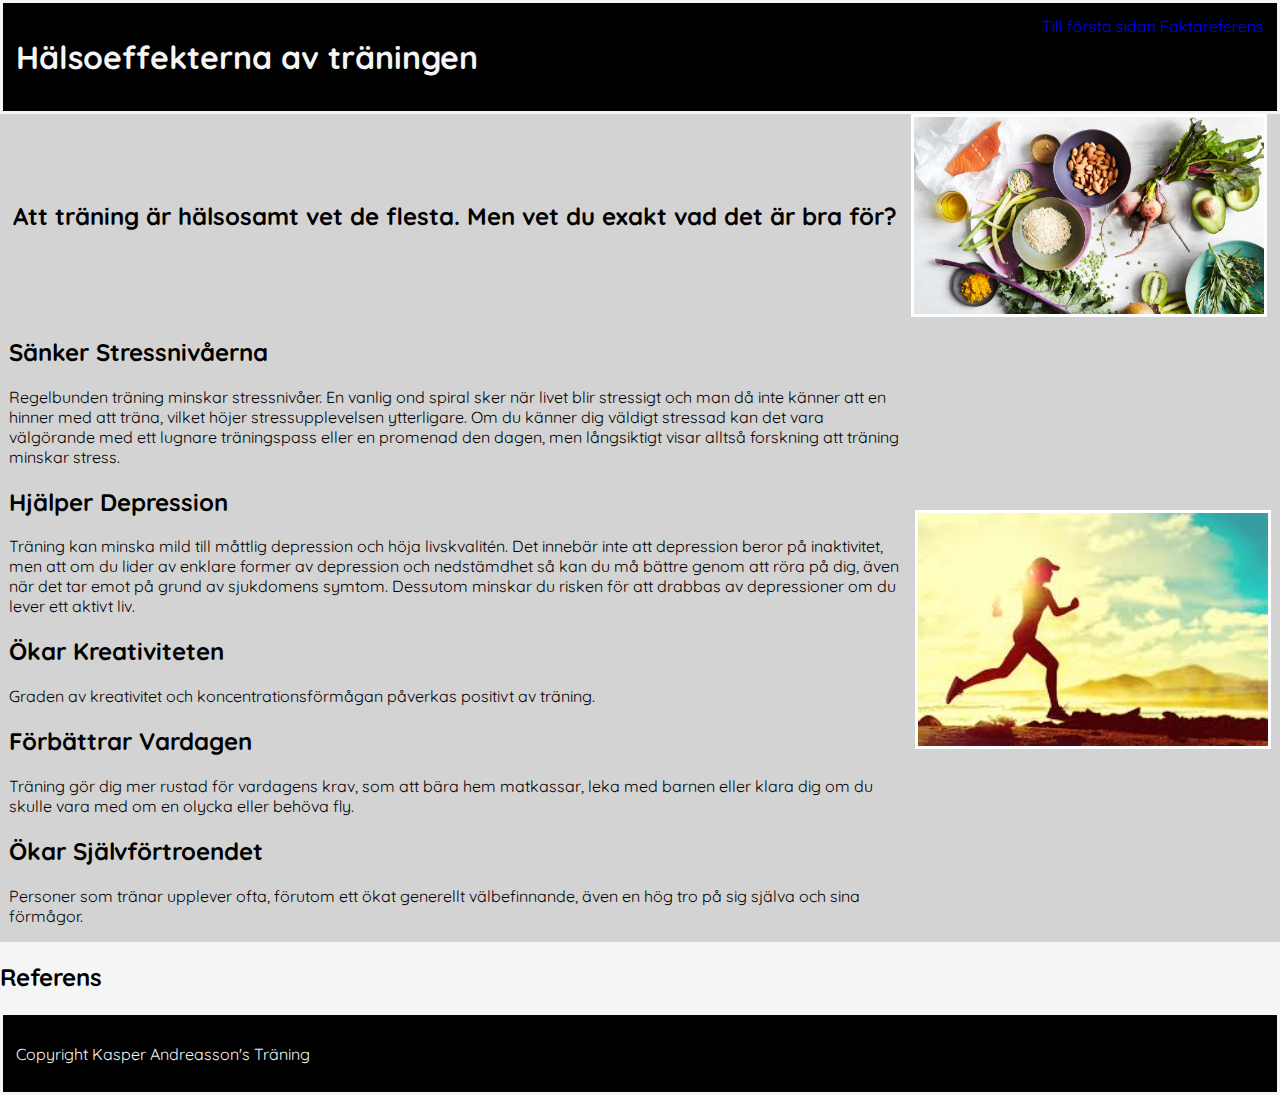
==== health.html @ 70d4ee25 "first commit" ====
<!DOCTYPE html>
<html lang="en">
  <head>
    <meta charset="UTF-8" />
    <meta name="viewport" content="width=device-width, initial-scale=1.0" />
    <title>Hälsoeffekter</title>
    <link rel="stylesheet" href="style.css" />
    <link
      href="https://fonts.googleapis.com/css2?family=Quicksand:wght@300;600&display=swap"
      rel="stylesheet"
    />
  </head>
  <body>
    <header class="flex-bars">
      <h1>Hälsoeffekterna av träningen</h1>
      <aside>
        <a href="index.html" target="_blank">Till första sidan</a>

        <a href="#referens">Faktareferens</a>
      </aside>
    </header>
    <article>
      <section class="flex-section">
        <aside>
          <h2>
            Att träning är hälsosamt vet de flesta. Men vet du exakt vad det är
            bra för?
          </h2>
        </aside>
        <img src="healthy1.jpg" alt="Bild på hälsosam mat" width="350" />
      </section>

      <section class="flex-section">
        <aside>
          <h2>Sänker Stressnivåerna</h2>
          <p>
            Regelbunden träning minskar stressnivåer. En vanlig ond spiral sker
            när livet blir stressigt och man då inte känner att en hinner med
            att träna, vilket höjer stressupplevelsen ytterligare. Om du känner
            dig väldigt stressad kan det vara välgörande med ett lugnare
            träningspass eller en promenad den dagen, men långsiktigt visar
            alltså forskning att träning minskar stress.
          </p>
          <h2>Hjälper Depression</h2>
          <p>
            Träning kan minska mild till måttlig depression och höja
            livskvalitén. Det innebär inte att depression beror på inaktivitet,
            men att om du lider av enklare former av depression och nedstämdhet
            så kan du må bättre genom att röra på dig, även när det tar emot på
            grund av sjukdomens symtom. Dessutom minskar du risken för att
            drabbas av depressioner om du lever ett aktivt liv.
          </p>
          <h2>Ökar Kreativiteten</h2>
          <p>
            Graden av kreativitet och koncentrationsförmågan påverkas positivt
            av träning.
          </p>
          <h2>Förbättrar Vardagen</h2>
          <p>
            Träning gör dig mer rustad för vardagens krav, som att bära hem
            matkassar, leka med barnen eller klara dig om du skulle vara med om
            en olycka eller behöva fly.
          </p>
          <h2>Ökar Självförtroendet</h2>
          <p>
            Personer som tränar upplever ofta, förutom ett ökat generellt
            välbefinnande, även en hög tro på sig själva och sina förmågor.
          </p>
        </aside>

        <img
          src="healthy2.jpg"
          alt="Bild på person som springer vid vattnet"
          width="350"
        />
      </section>
    </article>
    <article id="referens">
      <h2>Referens</h2>
    </article>
    <footer class="flex-bars">
      <p>Copyright Kasper Andreasson's Träning</p>
    </footer>
  </body>
</html>
---- style.css ----
body {
  margin: 0;
  padding: 0;
  background-color: whitesmoke;
  font-family: "Quicksand", sans-serif;
  color: black;
}

h2 {
  color: black;
}

.flex-section {
  display: flex;
  justify-content: space-evenly;
  align-items: center;
  background-color: lightgray;
}

.flex-section aside {
  max-width: 70%;
}

.flex-section img {
  border: white solid;
}

.flex-bars {
  display: flex;
  background-color: black;
  color: whitesmoke;
  padding: 1%;
  justify-content: space-between;
  border: whitesmoke solid;
}
.flex-bars a {
  text-decoration: none;
}

a:hover {
  color: lightslategrey;
}
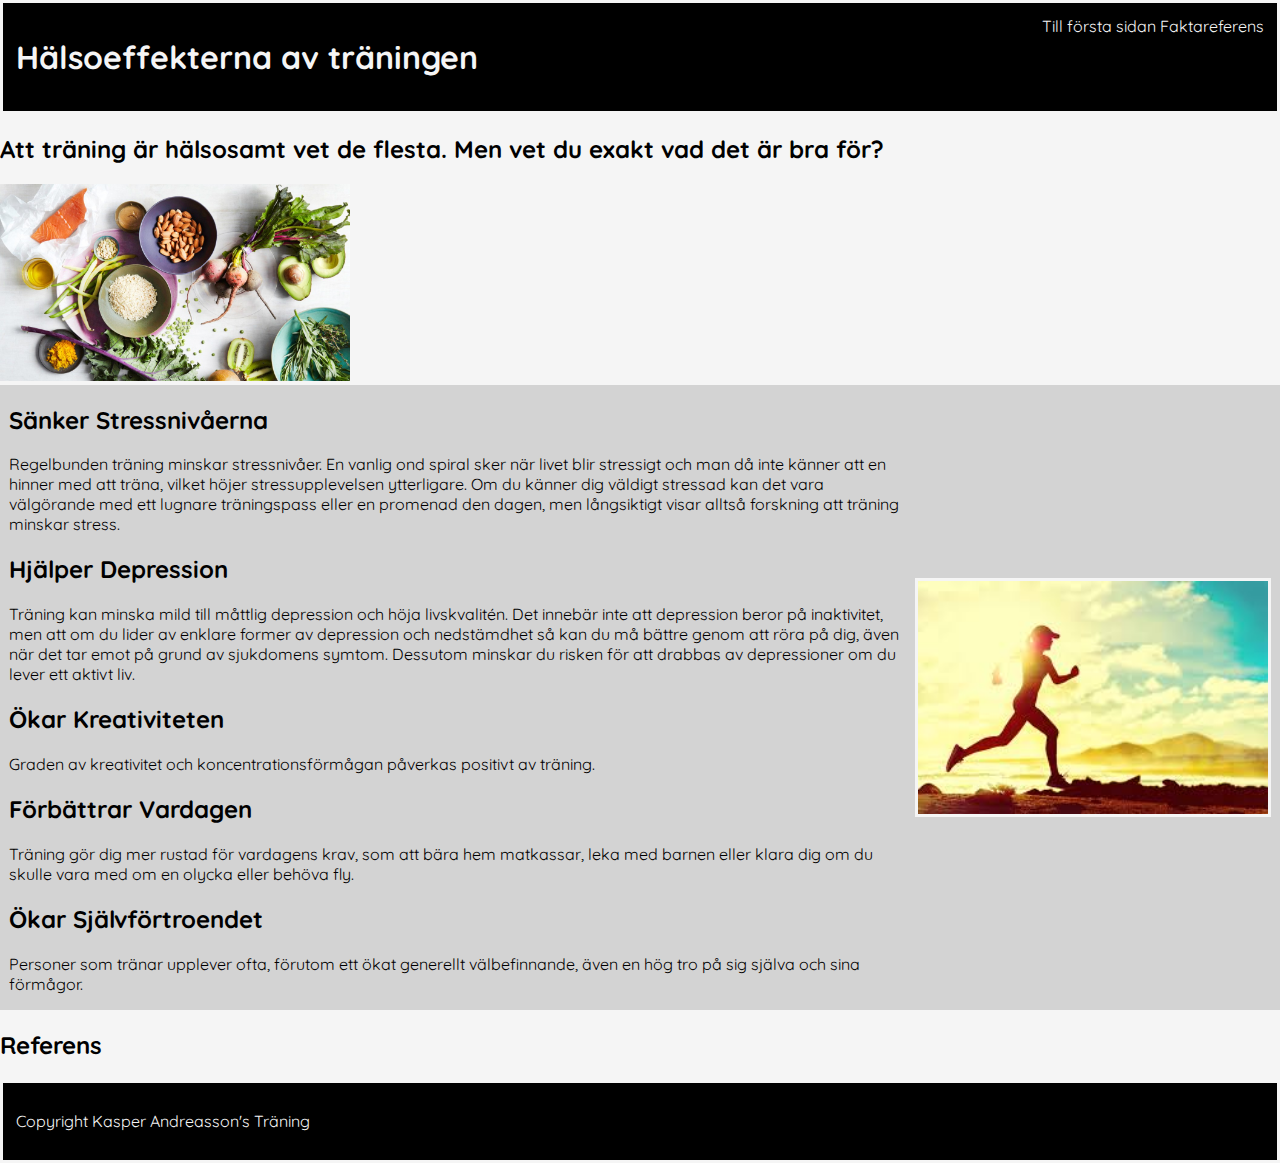
==== commit 56314999: "flexboxade index" ====
--- a/health.html
+++ b/health.html
@@ -20,7 +20,7 @@
       </aside>
     </header>
     <article>
-      <section class="flex-section">
+      <section class="flex-section1">
         <aside>
           <h2>
             Att träning är hälsosamt vet de flesta. Men vet du exakt vad det är
--- a/style.css
+++ b/style.css
@@ -22,7 +22,7 @@
 }
 
 .flex-section img {
-  border: white solid;
+  border: whitesmoke solid;
 }
 
 .flex-bars {
@@ -34,9 +34,13 @@
   border: whitesmoke solid;
 }
 .flex-bars a {
+  color: whitesmoke;
   text-decoration: none;
 }
 
-a:hover {
+.flex-bars a:hover {
   color: lightslategrey;
 }
+.flex-bars footer {
+  justify-content: center;
+}
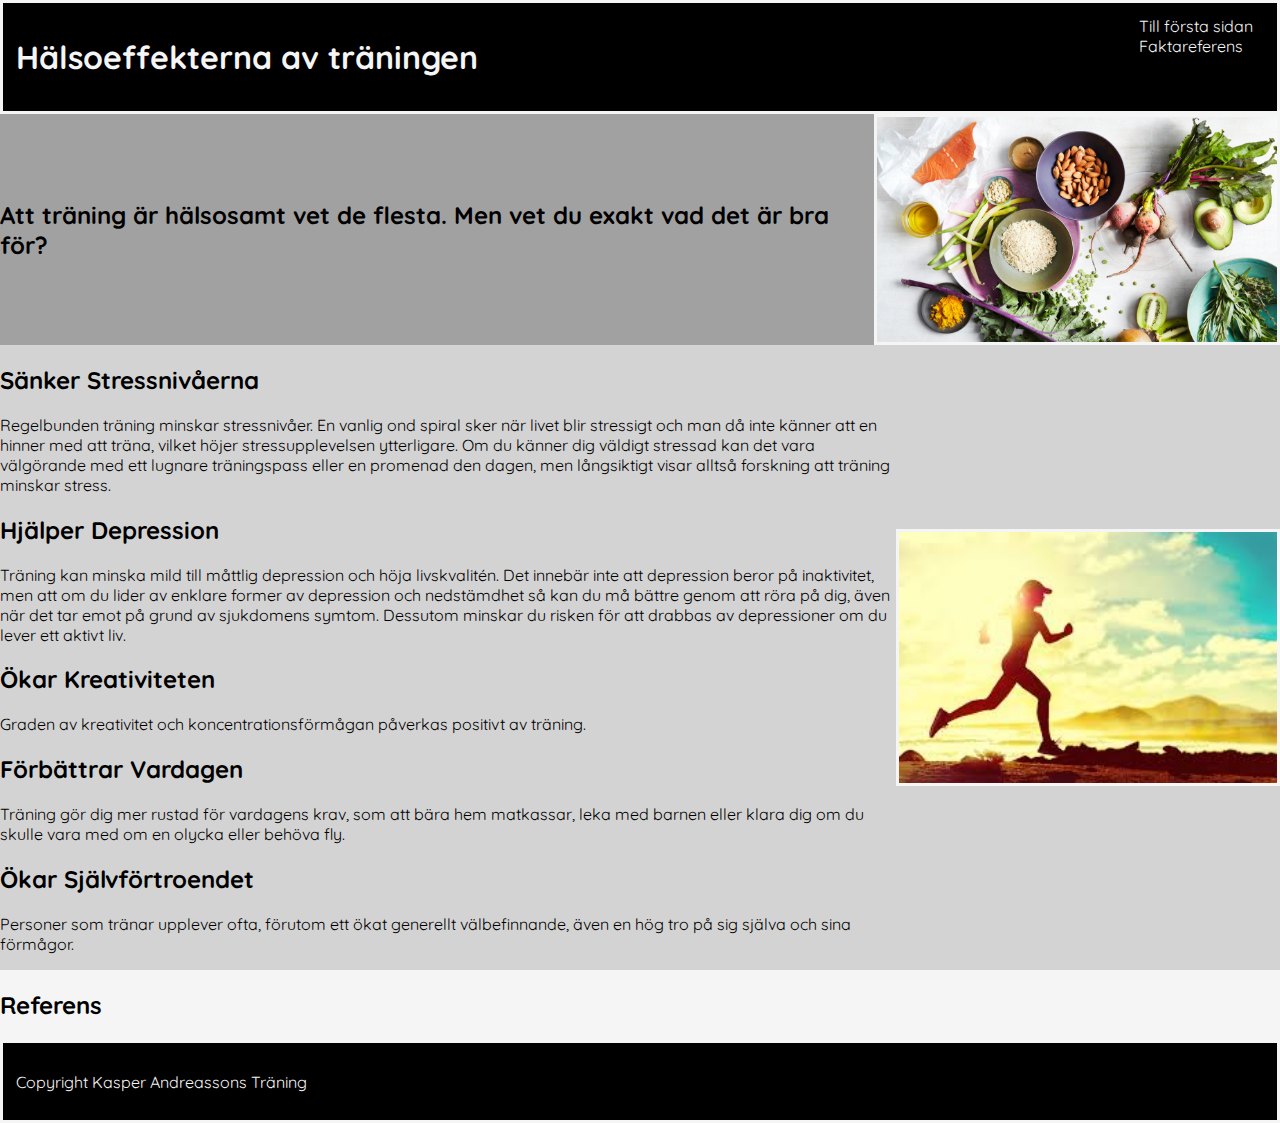
==== commit e45e1635: "la till fler bilder" ====
--- a/health.html
+++ b/health.html
@@ -27,7 +27,7 @@
             bra för?
           </h2>
         </aside>
-        <img src="healthy1.jpg" alt="Bild på hälsosam mat" width="350" />
+        <img src="healthy1.jpg" alt="Bild på hälsosam mat" width="400" />
       </section>
 
       <section class="flex-section">
@@ -67,11 +67,10 @@
             välbefinnande, även en hög tro på sig själva och sina förmågor.
           </p>
         </aside>
-
         <img
           src="healthy2.jpg"
           alt="Bild på person som springer vid vattnet"
-          width="350"
+          width="400"
         />
       </section>
     </article>
@@ -79,7 +78,7 @@
       <h2>Referens</h2>
     </article>
     <footer class="flex-bars">
-      <p>Copyright Kasper Andreasson's Träning</p>
+      <p>Copyright Kasper Andreassons Träning</p>
     </footer>
   </body>
 </html>
--- a/style.css
+++ b/style.css
@@ -1,12 +1,8 @@
 body {
-  margin: 0;
-  padding: 0;
+  margin: 0%;
+  padding: 0%;
   background-color: whitesmoke;
   font-family: "Quicksand", sans-serif;
-  color: black;
-}
-
-h2 {
   color: black;
 }
 
@@ -24,12 +20,14 @@
 .flex-section img {
   border: whitesmoke solid;
 }
-
+.flex-section1 img {
+  border: whitesmoke solid;
+}
 .flex-bars {
   display: flex;
   background-color: black;
+  padding: 1%;
   color: whitesmoke;
-  padding: 1%;
   justify-content: space-between;
   border: whitesmoke solid;
 }
@@ -41,6 +39,16 @@
 .flex-bars a:hover {
   color: lightslategrey;
 }
-.flex-bars footer {
-  justify-content: center;
+.flex-bars aside {
+  max-width: 10%;
 }
+
+.flex-section1 {
+  display: flex;
+  justify-content: space-evenly;
+  align-items: center;
+  background-color: rgb(161, 161, 161);
+}
+.flex-section1 aside {
+  max-width: 70%;
+}
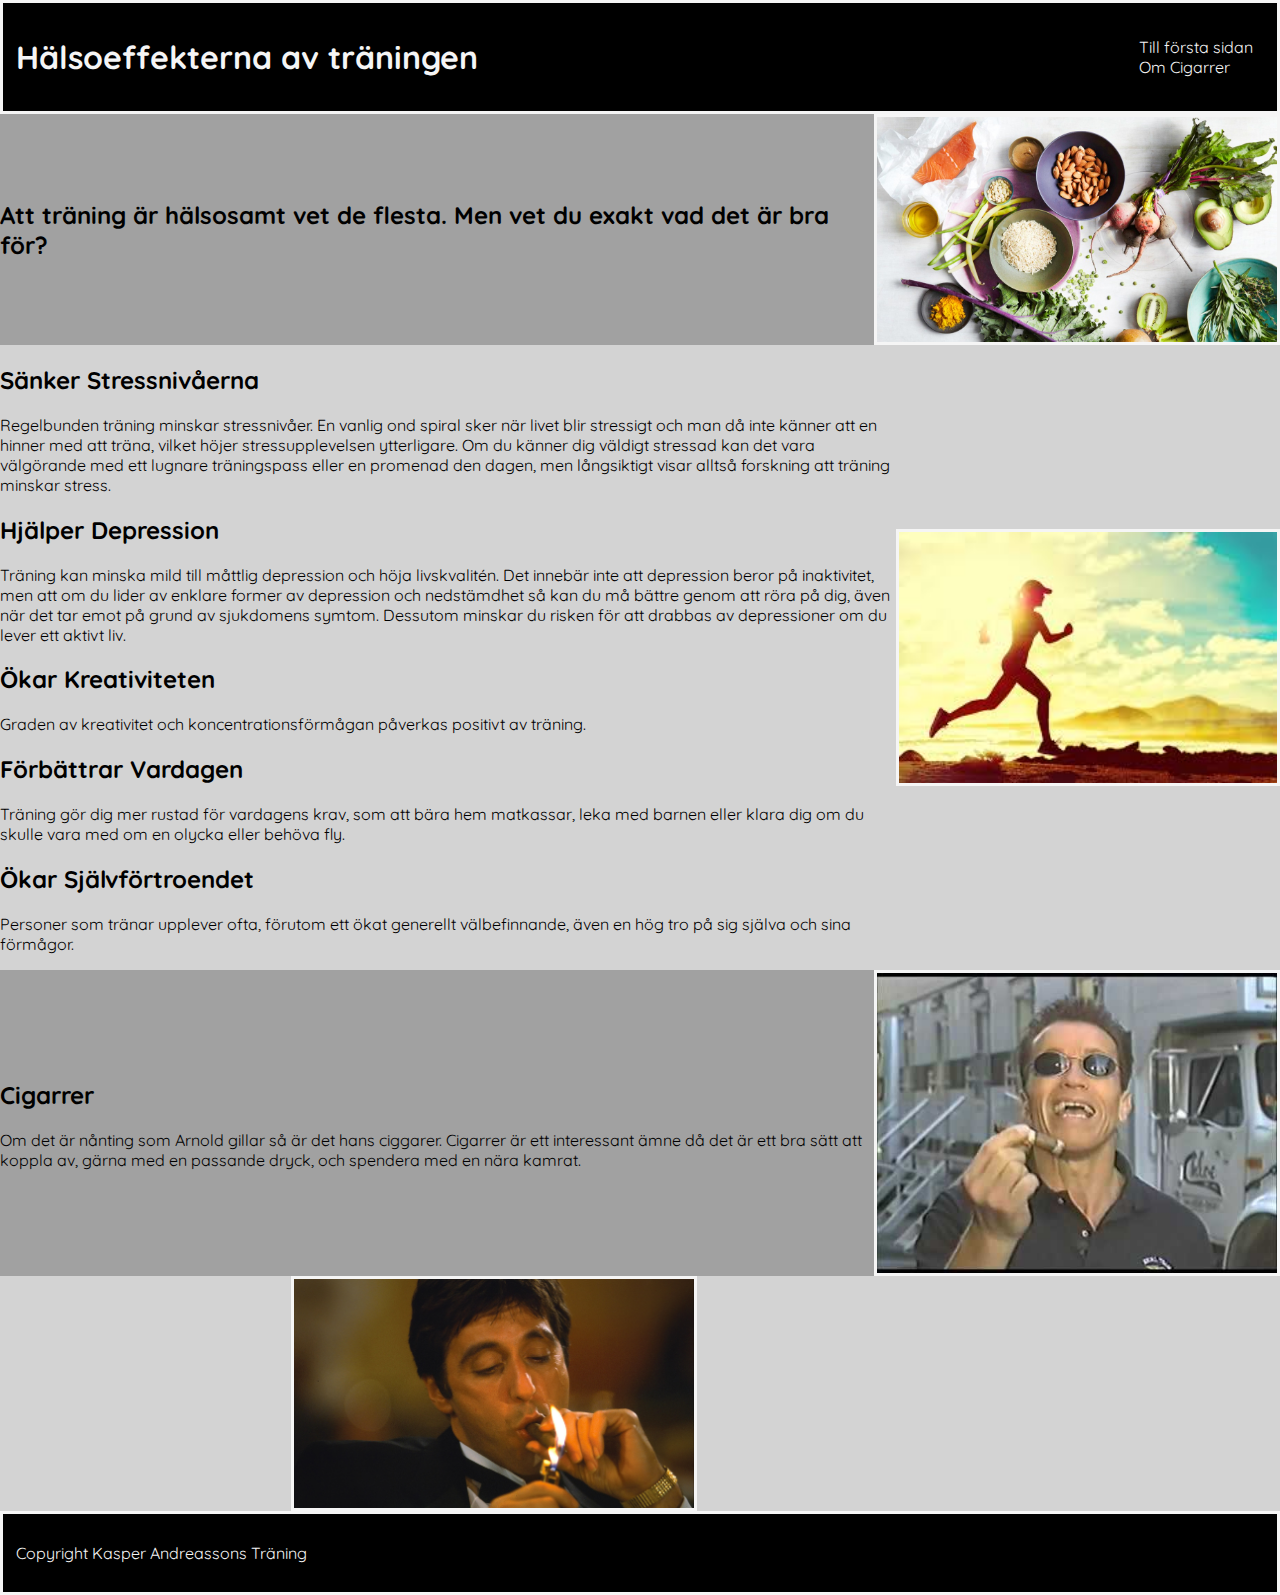
==== commit 988b2ce7: "fortsatt på information i sidan såsom träning" ====
--- a/health.html
+++ b/health.html
@@ -16,7 +16,7 @@
       <aside>
         <a href="index.html" target="_blank">Till första sidan</a>
 
-        <a href="#referens">Faktareferens</a>
+        <a href="#Cigarrer">Om Cigarrer</a>
       </aside>
     </header>
     <article>
@@ -74,8 +74,35 @@
         />
       </section>
     </article>
-    <article id="referens">
-      <h2>Referens</h2>
+    <article id="Cigarrer">
+      <section class="flex-section1">
+        <aside>
+          <h2>Cigarrer</h2>
+          <p>
+            Om det är nånting som Arnold gillar så är det hans ciggarer.
+            Cigarrer är ett interessant ämne då det är ett bra sätt att koppla
+            av, gärna med en passande dryck, och spendera med en nära kamrat.
+          </p>
+        </aside>
+        <img
+          src="cigar.jpg"
+          alt="Bild på Arnold Schwarzenegger med en cigarr"
+          width="400"
+        />
+      </section>
+      <section class="flex-section">
+        <img
+          src="gudfadern.jpg"
+          alt="Bild på Michael Corleone med en cigarr"
+          width="400"
+        />
+        <aside>
+          <p></p>
+          <p></p>
+          <p></p>
+          <p></p>
+        </aside>
+      </section>
     </article>
     <footer class="flex-bars">
       <p>Copyright Kasper Andreassons Träning</p>
--- a/style.css
+++ b/style.css
@@ -29,6 +29,7 @@
   padding: 1%;
   color: whitesmoke;
   justify-content: space-between;
+  align-items: center;
   border: whitesmoke solid;
 }
 .flex-bars a {
@@ -49,6 +50,3 @@
   align-items: center;
   background-color: rgb(161, 161, 161);
 }
-.flex-section1 aside {
-  max-width: 70%;
-}
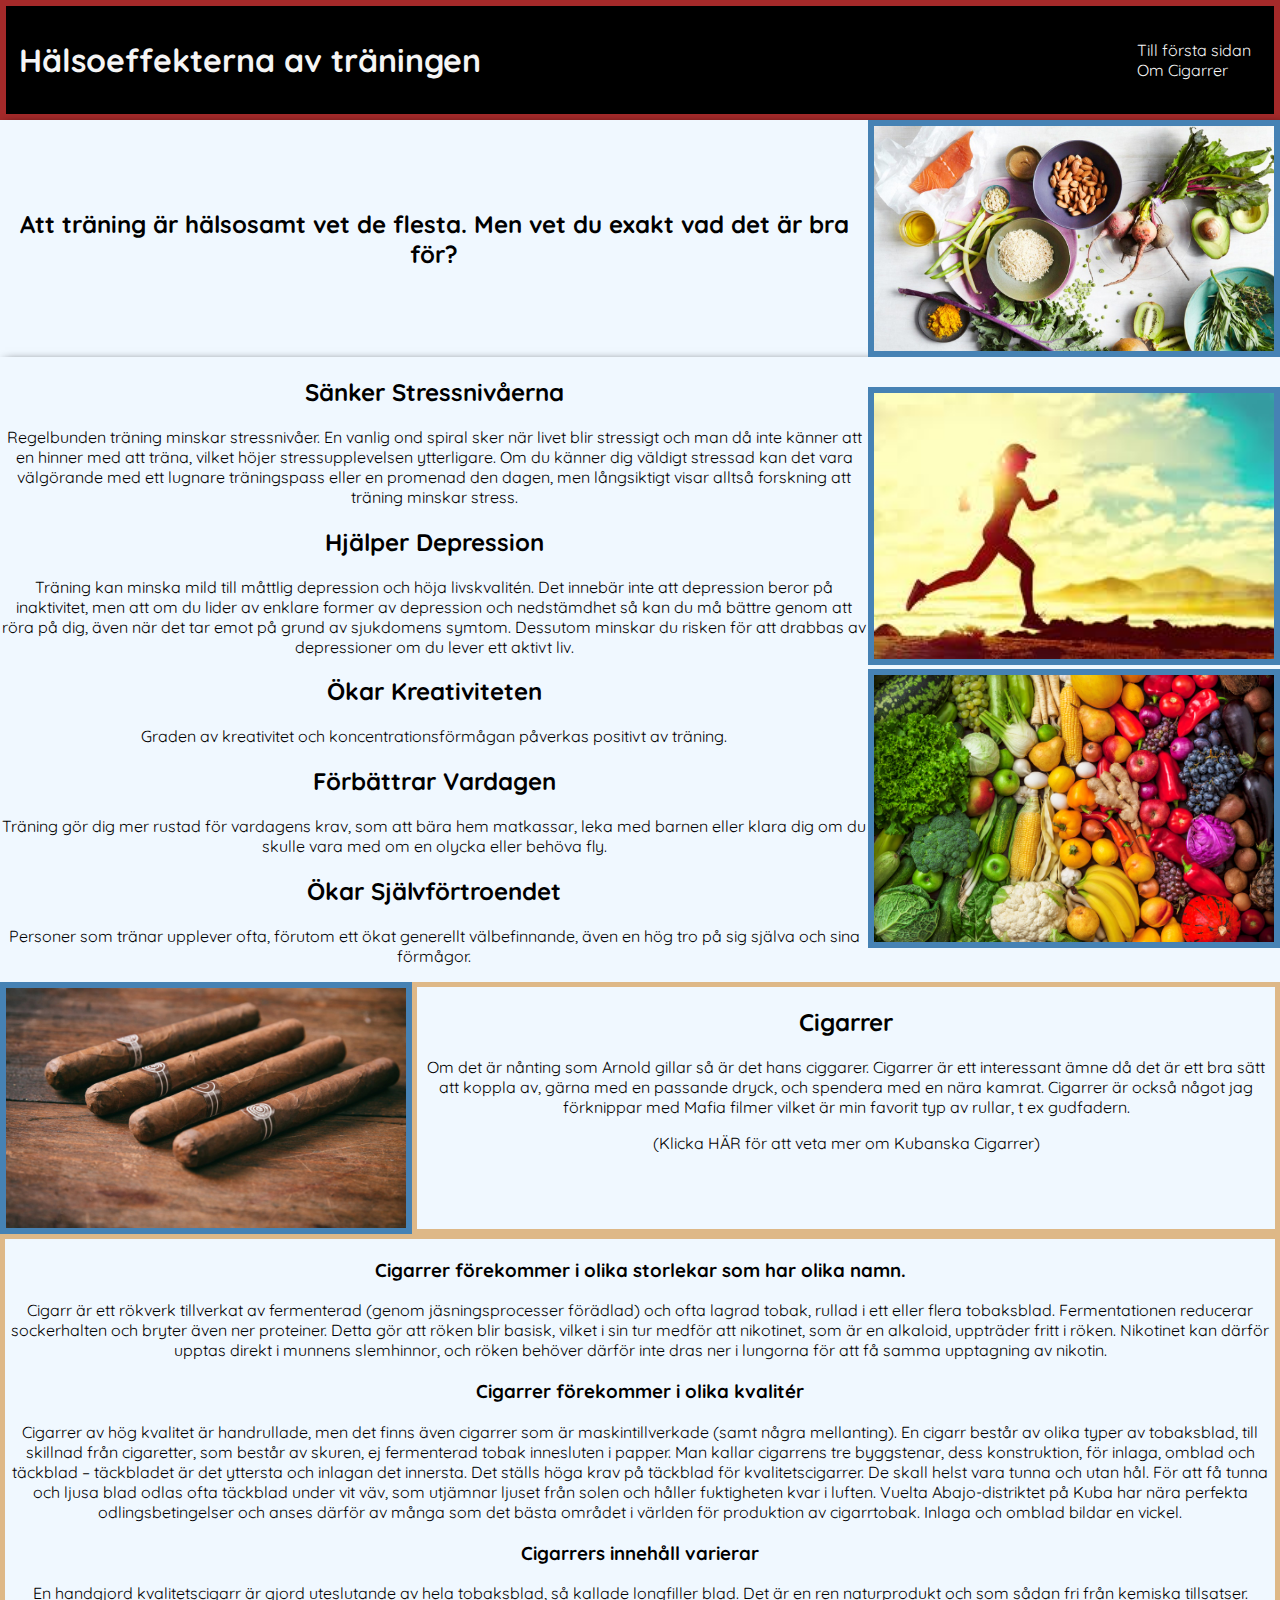
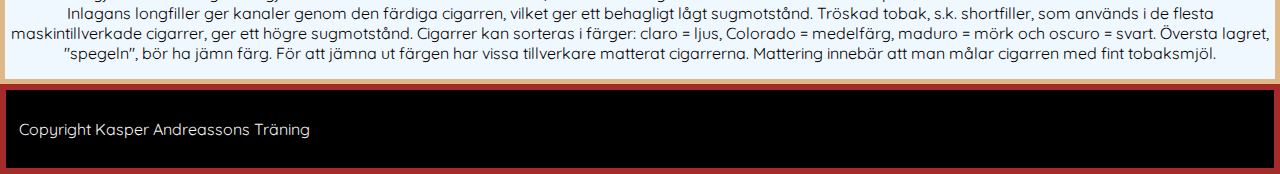
==== commit ed01d311: "lagt in nya bilder, ändrat borders i ccs för class" ====
--- a/health.html
+++ b/health.html
@@ -20,7 +20,7 @@
       </aside>
     </header>
     <article>
-      <section class="flex-section1">
+      <section class="flex-section">
         <aside>
           <h2>
             Att träning är hälsosamt vet de flesta. Men vet du exakt vad det är
@@ -67,41 +67,86 @@
             välbefinnande, även en hög tro på sig själva och sina förmågor.
           </p>
         </aside>
-        <img
-          src="healthy2.jpg"
-          alt="Bild på person som springer vid vattnet"
-          width="400"
-        />
+        <section>
+          <img
+            src="healthy2.jpg"
+            alt="Bild på person som springer vid vattnet"
+            width="400"
+          />
+          <img
+            src="healthy3.jpg"
+            alt="Bild på Hälsosamma grönsaker"
+            width="400"
+          />
+        </section>
       </section>
     </article>
     <article id="Cigarrer">
-      <section class="flex-section1">
-        <aside>
+      <section class="flex-section2">
+        <img
+          src="backgroundcigar1.jpg"
+          alt="Bild på ciggarrer på ett bord"
+          width="400"
+        />
+        <div>
           <h2>Cigarrer</h2>
           <p>
             Om det är nånting som Arnold gillar så är det hans ciggarer.
             Cigarrer är ett interessant ämne då det är ett bra sätt att koppla
             av, gärna med en passande dryck, och spendera med en nära kamrat.
+            Cigarrer är också något jag förknippar med Mafia filmer vilket är
+            min favorit typ av rullar, t ex gudfadern.
           </p>
-        </aside>
-        <img
-          src="cigar.jpg"
-          alt="Bild på Arnold Schwarzenegger med en cigarr"
-          width="400"
-        />
+          <a href="https://www.youtube.com/watch?v=vA_j6rjsBec" target="_blank"
+            >(Klicka HÄR för att veta mer om Kubanska Cigarrer)
+          </a>
+        </div>
       </section>
-      <section class="flex-section">
-        <img
-          src="gudfadern.jpg"
-          alt="Bild på Michael Corleone med en cigarr"
-          width="400"
-        />
-        <aside>
-          <p></p>
-          <p></p>
-          <p></p>
-          <p></p>
-        </aside>
+      <section class="flex-section2">
+        <div>
+          <h3>Cigarrer förekommer i olika storlekar som har olika namn.</h3>
+
+          <p>
+            Cigarr är ett rökverk tillverkat av fermenterad (genom
+            jäsningsprocesser förädlad) och ofta lagrad tobak, rullad i ett
+            eller flera tobaksblad. Fermentationen reducerar sockerhalten och
+            bryter även ner proteiner. Detta gör att röken blir basisk, vilket i
+            sin tur medför att nikotinet, som är en alkaloid, uppträder fritt i
+            röken. Nikotinet kan därför upptas direkt i munnens slemhinnor, och
+            röken behöver därför inte dras ner i lungorna för att få samma
+            upptagning av nikotin.
+          </p>
+          <h3>Cigarrer förekommer i olika kvalitér</h3>
+          <p>
+            Cigarrer av hög kvalitet är handrullade, men det finns även cigarrer
+            som är maskintillverkade (samt några mellanting). En cigarr består
+            av olika typer av tobaksblad, till skillnad från cigaretter, som
+            består av skuren, ej fermenterad tobak innesluten i papper. Man
+            kallar cigarrens tre byggstenar, dess konstruktion, för inlaga,
+            omblad och täckblad – täckbladet är det yttersta och inlagan det
+            innersta. Det ställs höga krav på täckblad för kvalitetscigarrer. De
+            skall helst vara tunna och utan hål. För att få tunna och ljusa blad
+            odlas ofta täckblad under vit väv, som utjämnar ljuset från solen
+            och håller fuktigheten kvar i luften. Vuelta Abajo-distriktet på
+            Kuba har nära perfekta odlingsbetingelser och anses därför av många
+            som det bästa området i världen för produktion av cigarrtobak.
+            Inlaga och omblad bildar en vickel.
+          </p>
+          <h3>Cigarrers innehåll varierar</h3>
+          <p>
+            En handgjord kvalitetscigarr är gjord uteslutande av hela
+            tobaksblad, så kallade longfiller blad. Det är en ren naturprodukt
+            och som sådan fri från kemiska tillsatser. Inlagans longfiller ger
+            kanaler genom den färdiga cigarren, vilket ger ett behagligt lågt
+            sugmotstånd. Tröskad tobak, s.k. shortfiller, som används i de
+            flesta maskintillverkade cigarrer, ger ett högre sugmotstånd.
+            Cigarrer kan sorteras i färger: claro = ljus, Colorado = medelfärg,
+            maduro = mörk och oscuro = svart. Översta lagret, "spegeln", bör ha
+            jämn färg. För att jämna ut färgen har vissa tillverkare matterat
+            cigarrerna. Mattering innebär att man målar cigarren med fint
+            tobaksmjöl.
+          </p>
+        </div>
       </section>
     </article>
     <footer class="flex-bars">
--- a/style.css
+++ b/style.css
@@ -10,18 +10,22 @@
   display: flex;
   justify-content: space-evenly;
   align-items: center;
-  background-color: lightgray;
+  background-color: aliceblue;
+  box-shadow: 5px 5px 10px 0px black;
 }
 
 .flex-section aside {
   max-width: 70%;
+  text-align: center;
 }
-
+.flex-section div {
+  text-align: center;
+}
 .flex-section img {
-  border: whitesmoke solid;
+  border: 6px steelblue solid;
 }
-.flex-section1 img {
-  border: whitesmoke solid;
+.flex-section2 img {
+  border: 6px steelblue solid;
 }
 .flex-bars {
   display: flex;
@@ -30,7 +34,7 @@
   color: whitesmoke;
   justify-content: space-between;
   align-items: center;
-  border: whitesmoke solid;
+  border: 6px brown solid;
 }
 .flex-bars a {
   color: whitesmoke;
@@ -40,13 +44,32 @@
 .flex-bars a:hover {
   color: lightslategrey;
 }
+
 .flex-bars aside {
   max-width: 10%;
 }
-
-.flex-section1 {
+.flex-section2 {
   display: flex;
   justify-content: space-evenly;
-  align-items: center;
-  background-color: rgb(161, 161, 161);
+  align-items: stretch;
+  background-color: aliceblue;
 }
+.flex-section2 nav {
+  max-width: 50%;
+  text-align: center;
+  border: 5px burlywood solid;
+  max-height: 100%;
+}
+.flex-section2 div {
+  text-align: center;
+  border: 5px burlywood solid;
+  max-height: 100%;
+}
+.flex-section2 a {
+  color: black;
+  text-decoration: none;
+}
+
+.flex-section2 a:hover {
+  color: red;
+}
